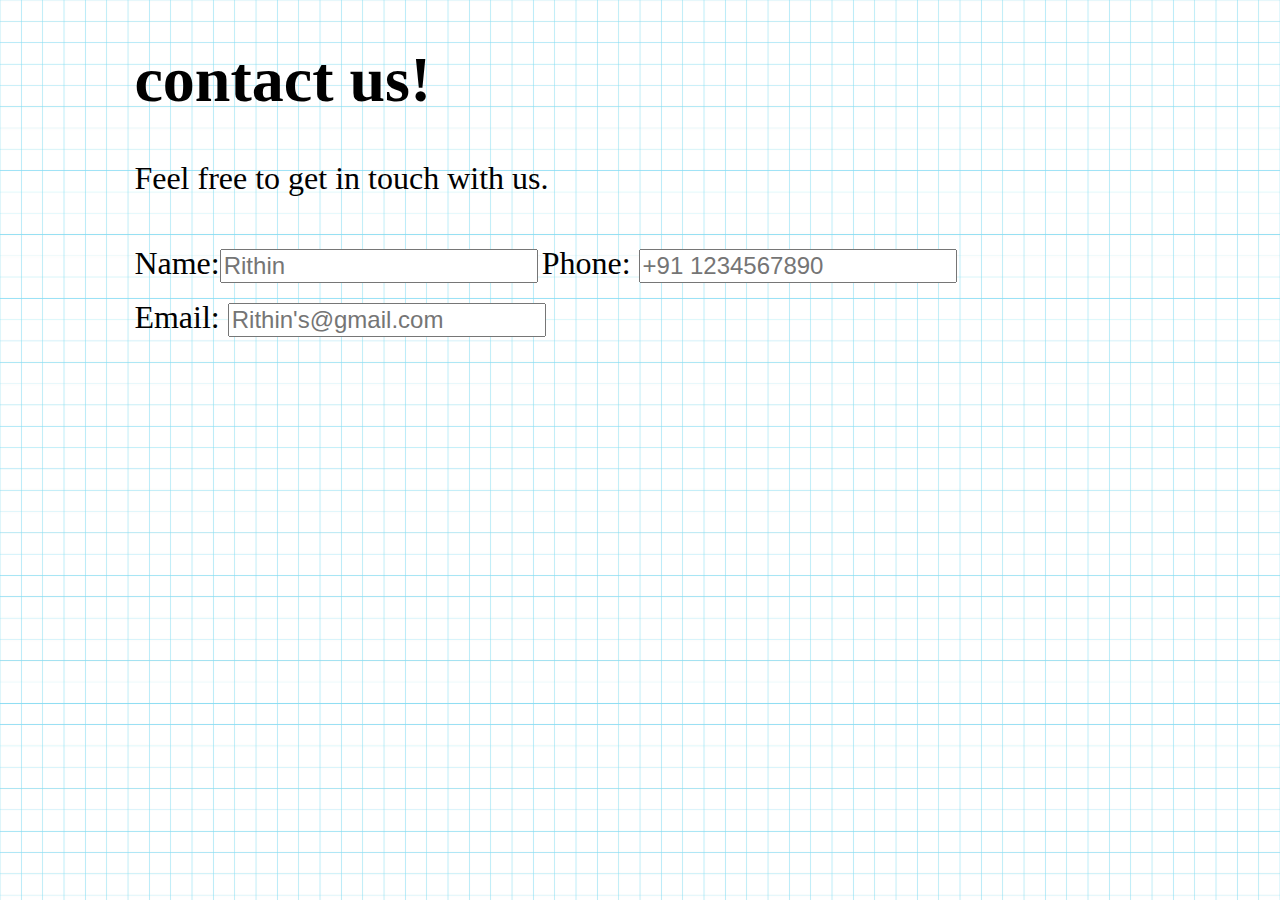
==== contact.html @ 9bdd2740 "Add files via upload" ====
<!DOCTYPE html>
<html>
    <head>
        <title>contact us!</title>
        <link rel="stylesheet" href="contact.css">
    </head>
    <body>
        <div class="container">
            <h1>contact us!</h1>
            <p>Feel free to get in touch with us.</p>
        </div>

        <div class="input container">
            <form action="name">
                <label for="name">Name:</label><input type="text" placeholder="Rithin">
                <label for="phone">Phone: </label><input type="tel" placeholder="+91 1234567890">
            </form>
        </div>
        <div class="email container">
            <form action="email">
                <label for="email"> Email: <input type="text" placeholder="Rithin's@gmail.com"></label>
            </form>
        </div>
    </body>
</html>
---- contact.css ----
body {
    background-image: url(sideBackGRound.jpg);
    background-size: 8em;
}

h1 {
    font-size: 4rem;
}

p {
    font-size: 2rem;
}

.container {
    width: 80%;
    padding-bottom: 1rem;
    padding-right: 1rem;
    padding-left: 1rem;
    margin: auto;
}

input {
    font-size: 1.5rem
}

label {
    font-size: 2rem;
}
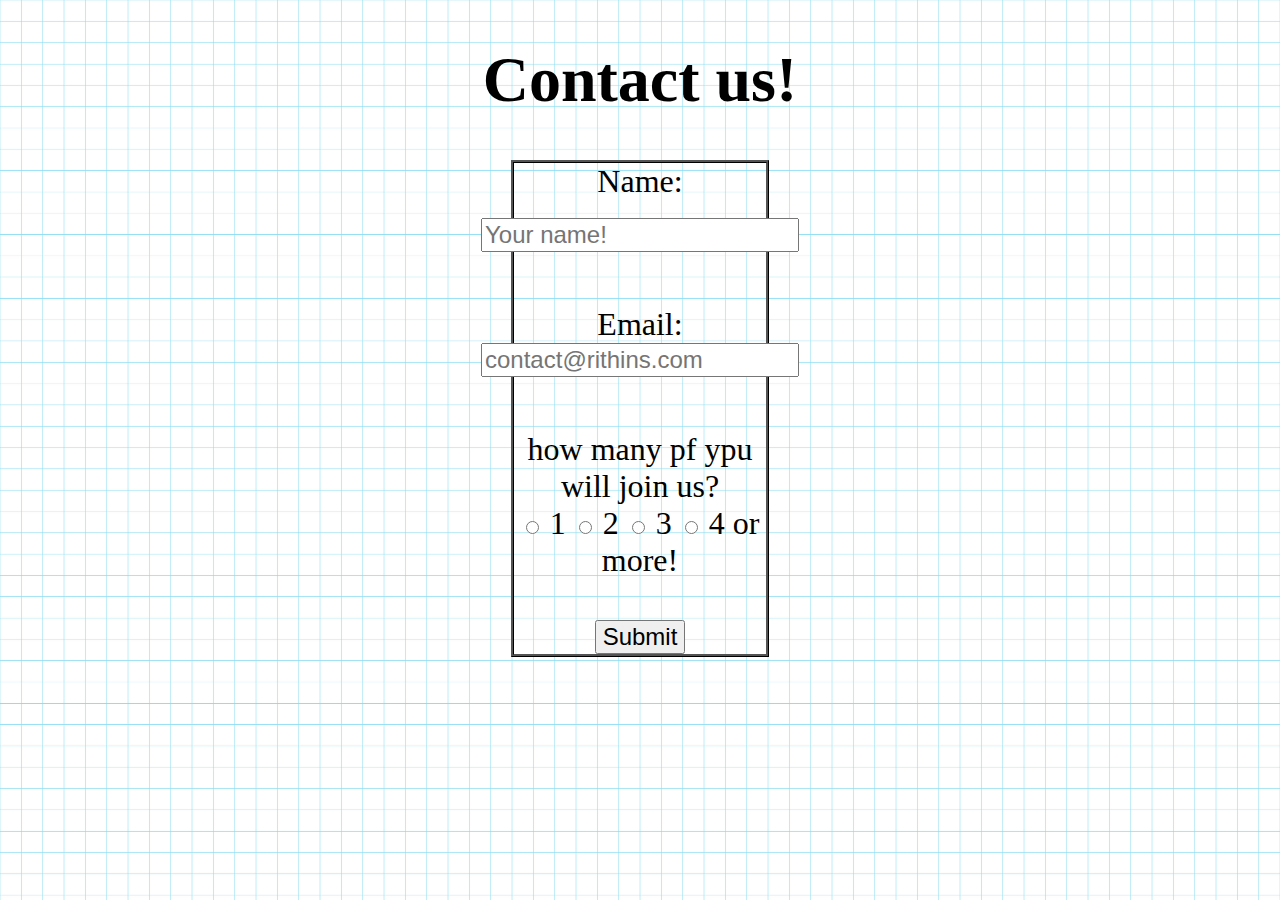
==== commit cfa2dceb: "updated the contact page" ====
--- a/contact.html
+++ b/contact.html
@@ -5,21 +5,24 @@
         <link rel="stylesheet" href="contact.css">
     </head>
     <body>
-        <div class="container">
-            <h1>contact us!</h1>
-            <p>Feel free to get in touch with us.</p>
-        </div>
-
-        <div class="input container">
-            <form action="name">
-                <label for="name">Name:</label><input type="text" placeholder="Rithin">
-                <label for="phone">Phone: </label><input type="tel" placeholder="+91 1234567890">
-            </form>
-        </div>
-        <div class="email container">
-            <form action="email">
-                <label for="email"> Email: <input type="text" placeholder="Rithin's@gmail.com"></label>
-            </form>
-        </div>
+        <h1 align="center">Contact us!</h1>
+        <div class="form" align="center">
+        <form action="reservations">
+            <label for="name">Name:</label><br>
+            <input type="text" id="name" name="name" required placeholder="Your name!"><br><br><br>
+            <label for="email">Email:</label>
+            <input type="email" id="email" name="email" required placeholder="contact@rithins.com"><br><br><br>
+            <label for="numOfPeople">how many pf ypu will join us?<label><br>
+            <input type="radio" id="numOfPeople" name="numOfPeople" required>
+            <label for="numOfPeople">1</label>
+            <input type="radio" id="numOfPeople" name="numOfPeople" required>
+            <label for="numOfPeople">2</label>
+            <input type="radio" id="numOfPeople" name="numOfPeople" required>
+            <label for="numOfPeople">3</label>
+            <input type="radio" id="numOfPeople" name="numOfPeople" required>
+            <label for="numOfPeople">4 or more!</label><br><br>
+            <input type="submit" value="Submit">
+        </form>
+    </div>
     </body>
 </html>--- a/contact.css
+++ b/contact.css
@@ -25,4 +25,21 @@
 
 label {
     font-size: 2rem;
+}
+
+form {
+    display: flex;
+    width: 20%;
+    cell=spacing: 1rem;
+    border-style: ridge;
+    border-color: black;
+    /* border-top: 100px; */
+    flex-direction: column;
+    justify-content: center;
+    align-items: center;
+}
+
+form label{
+    /* margin:20px 20px; */
+    
 }